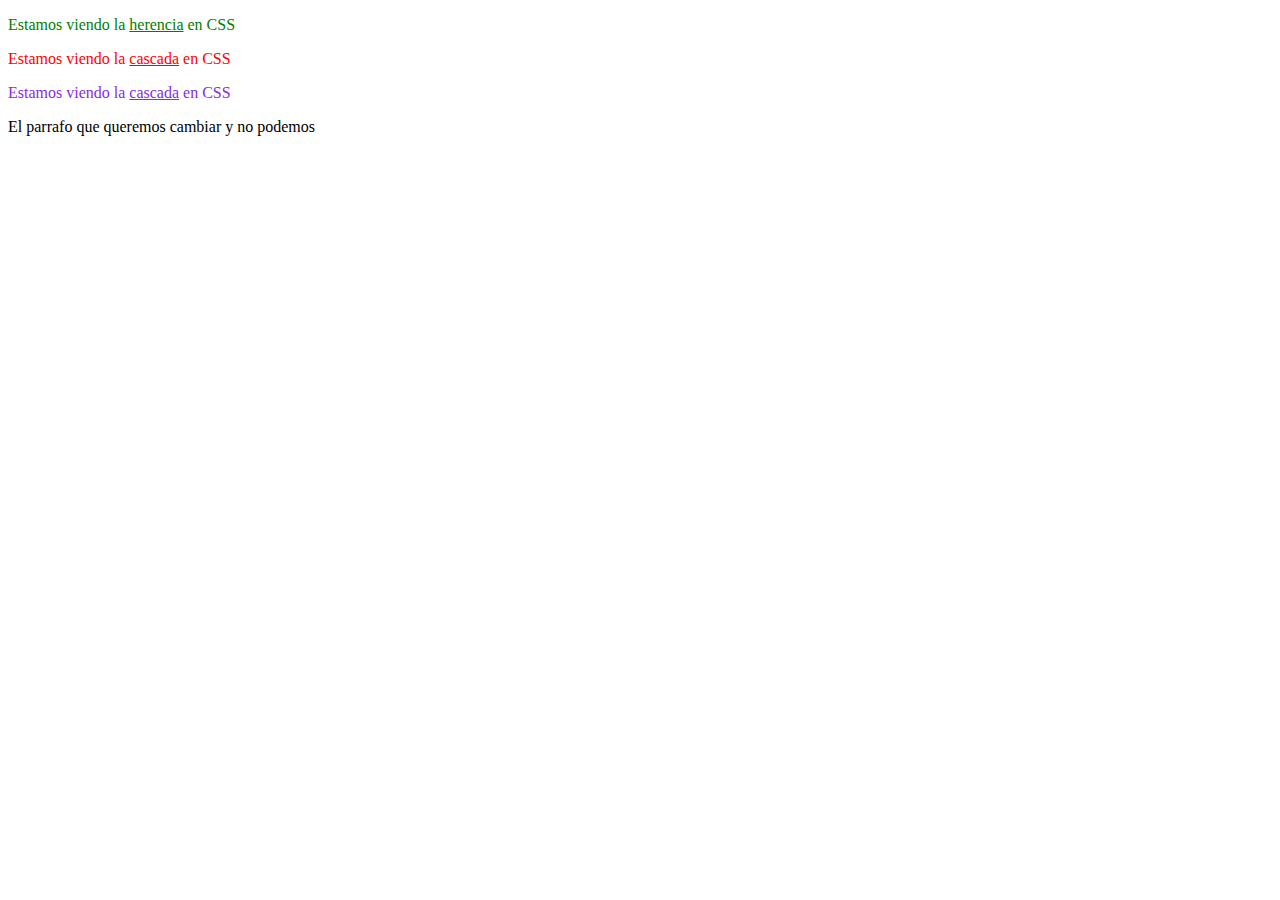
==== Clase 1/index.html @ bf2e6df9 "Primer Commit" ====
<!DOCTYPE html>
<html lang="en">
    <head>
        <meta charset="UTF-8">
        <title>Especifidad, Herencia y Cascada</title>
        <link rel="stylesheet" href="styles.css">
    </head>
    <body>
        <p>Estamos viendo la <a href="#">herencia</a> en CSS</p>

        <p class="parrafo">Estamos viendo la <a href="#">cascada</a> en CSS</p>

        <p id="parrafo">Estamos viendo la <a href="#">cascada</a> en CSS</p>

        <p class="parrafito">El parrafo que queremos cambiar y no podemos</p>

    </body>
    
</html>
---- Clase 1/styles.css ----
/*  Etiquetas -> 0001
    Clases y pseudoclases -> 0010
    Id -> 0100
    Etilos en linea -> 1000
    !Important -> Gana a todo
*/

/* 
    Cambia segun el peso de especifidad.
    Se lee de arriba hacia abajo
    Punto para clase y almohadilla para id
*/

/* 
    No se recomienda usar Boostrap
*/



#parrafo{
    color:blueviolet;
}

.parrafo{
    color: red;
}

a{
    /* Agarra el color de su elemento padre (Etiqueta HTML) */
    color: inherit;
}

.parrafito{
    color:black;
}

p{
    /* Nunca usar !important */
    color: green;
}
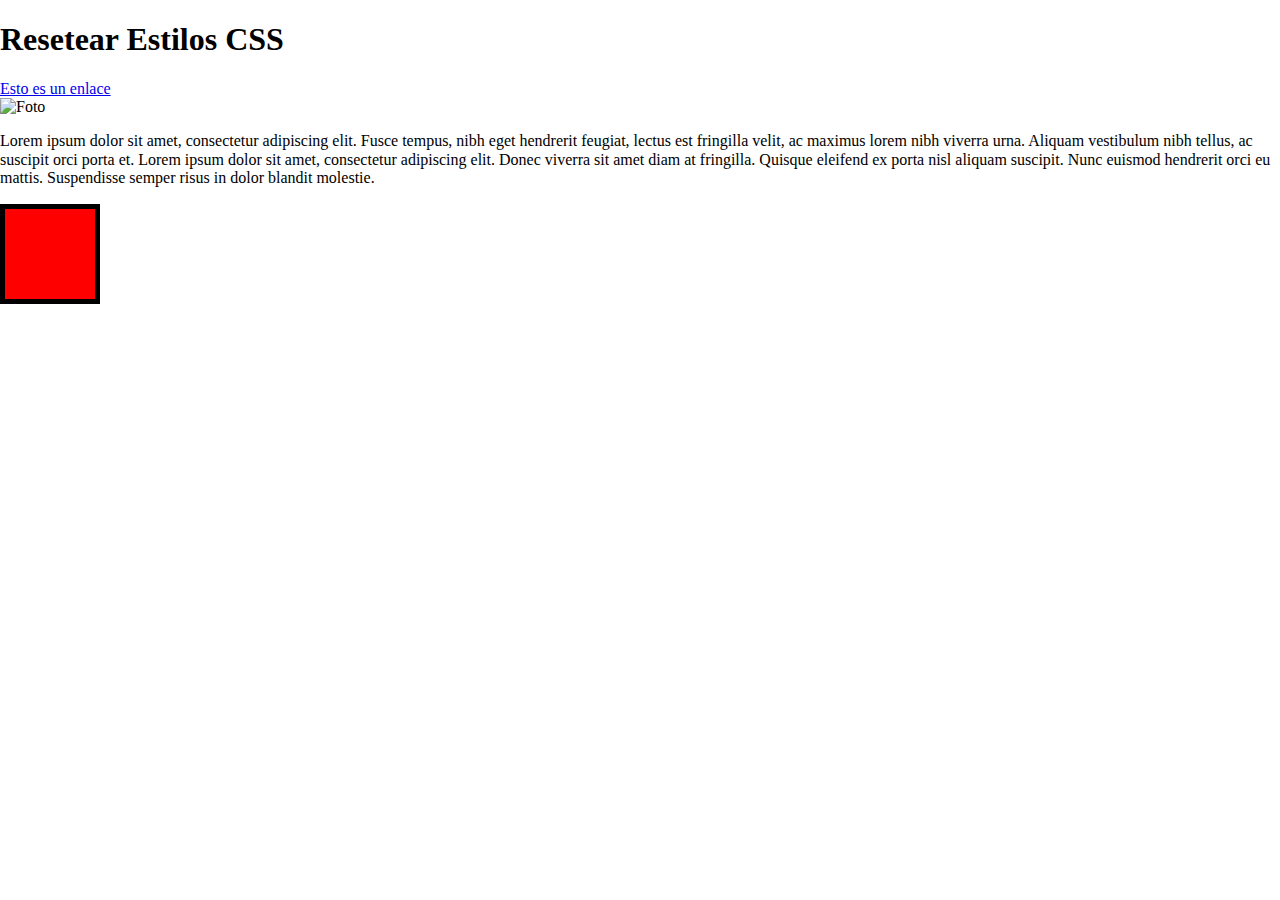
==== commit 015a56ba: "Adicion de Normalize - Resetear Estilos Navegadore" ====
--- a/Clase 1/index.html
+++ b/Clase 1/index.html
@@ -3,17 +3,25 @@
     <head>
         <meta charset="UTF-8">
         <title>Especifidad, Herencia y Cascada</title>
+        <link rel="stylesheet" href="normalize.css">
         <link rel="stylesheet" href="styles.css">
     </head>
     <body>
-        <p>Estamos viendo la <a href="#">herencia</a> en CSS</p>
+        <h1>Resetear Estilos CSS</h1>
 
-        <p class="parrafo">Estamos viendo la <a href="#">cascada</a> en CSS</p>
+        <a href="#">Esto es un enlace</a>
 
-        <p id="parrafo">Estamos viendo la <a href="#">cascada</a> en CSS</p>
 
-        <p class="parrafito">El parrafo que queremos cambiar y no podemos</p>
+        <header>
+            <div class="banner">
+                <img src="https://picsum.photos/200" alt="Foto">
+            </div>
+        </header>
 
+
+        <p>Lorem ipsum dolor sit amet, consectetur adipiscing elit. Fusce tempus, nibh eget hendrerit feugiat, lectus est fringilla velit, ac maximus lorem nibh viverra urna. Aliquam vestibulum nibh tellus, ac suscipit orci porta et. Lorem ipsum dolor sit amet, consectetur adipiscing elit. Donec viverra sit amet diam at fringilla. Quisque eleifend ex porta nisl aliquam suscipit. Nunc euismod hendrerit orci eu mattis. Suspendisse semper risus in dolor blandit molestie.</p>
+
+        <div class="square"></div>
     </body>
     
 </html>--- a/Clase 1/styles.css
+++ b/Clase 1/styles.css
@@ -1,40 +1,7 @@
-/*  Etiquetas -> 0001
-    Clases y pseudoclases -> 0010
-    Id -> 0100
-    Etilos en linea -> 1000
-    !Important -> Gana a todo
-*/
-
-/* 
-    Cambia segun el peso de especifidad.
-    Se lee de arriba hacia abajo
-    Punto para clase y almohadilla para id
-*/
-
-/* 
-    No se recomienda usar Boostrap
-*/
-
-
-
-#parrafo{
-    color:blueviolet;
-}
-
-.parrafo{
-    color: red;
-}
-
-a{
-    /* Agarra el color de su elemento padre (Etiqueta HTML) */
-    color: inherit;
-}
-
-.parrafito{
-    color:black;
-}
-
-p{
-    /* Nunca usar !important */
-    color: green;
-}
+.square{
+    width: 100px;
+    height: 100px;
+    padding: 20px;
+    border: 5px solid black;
+    background: red;
+}